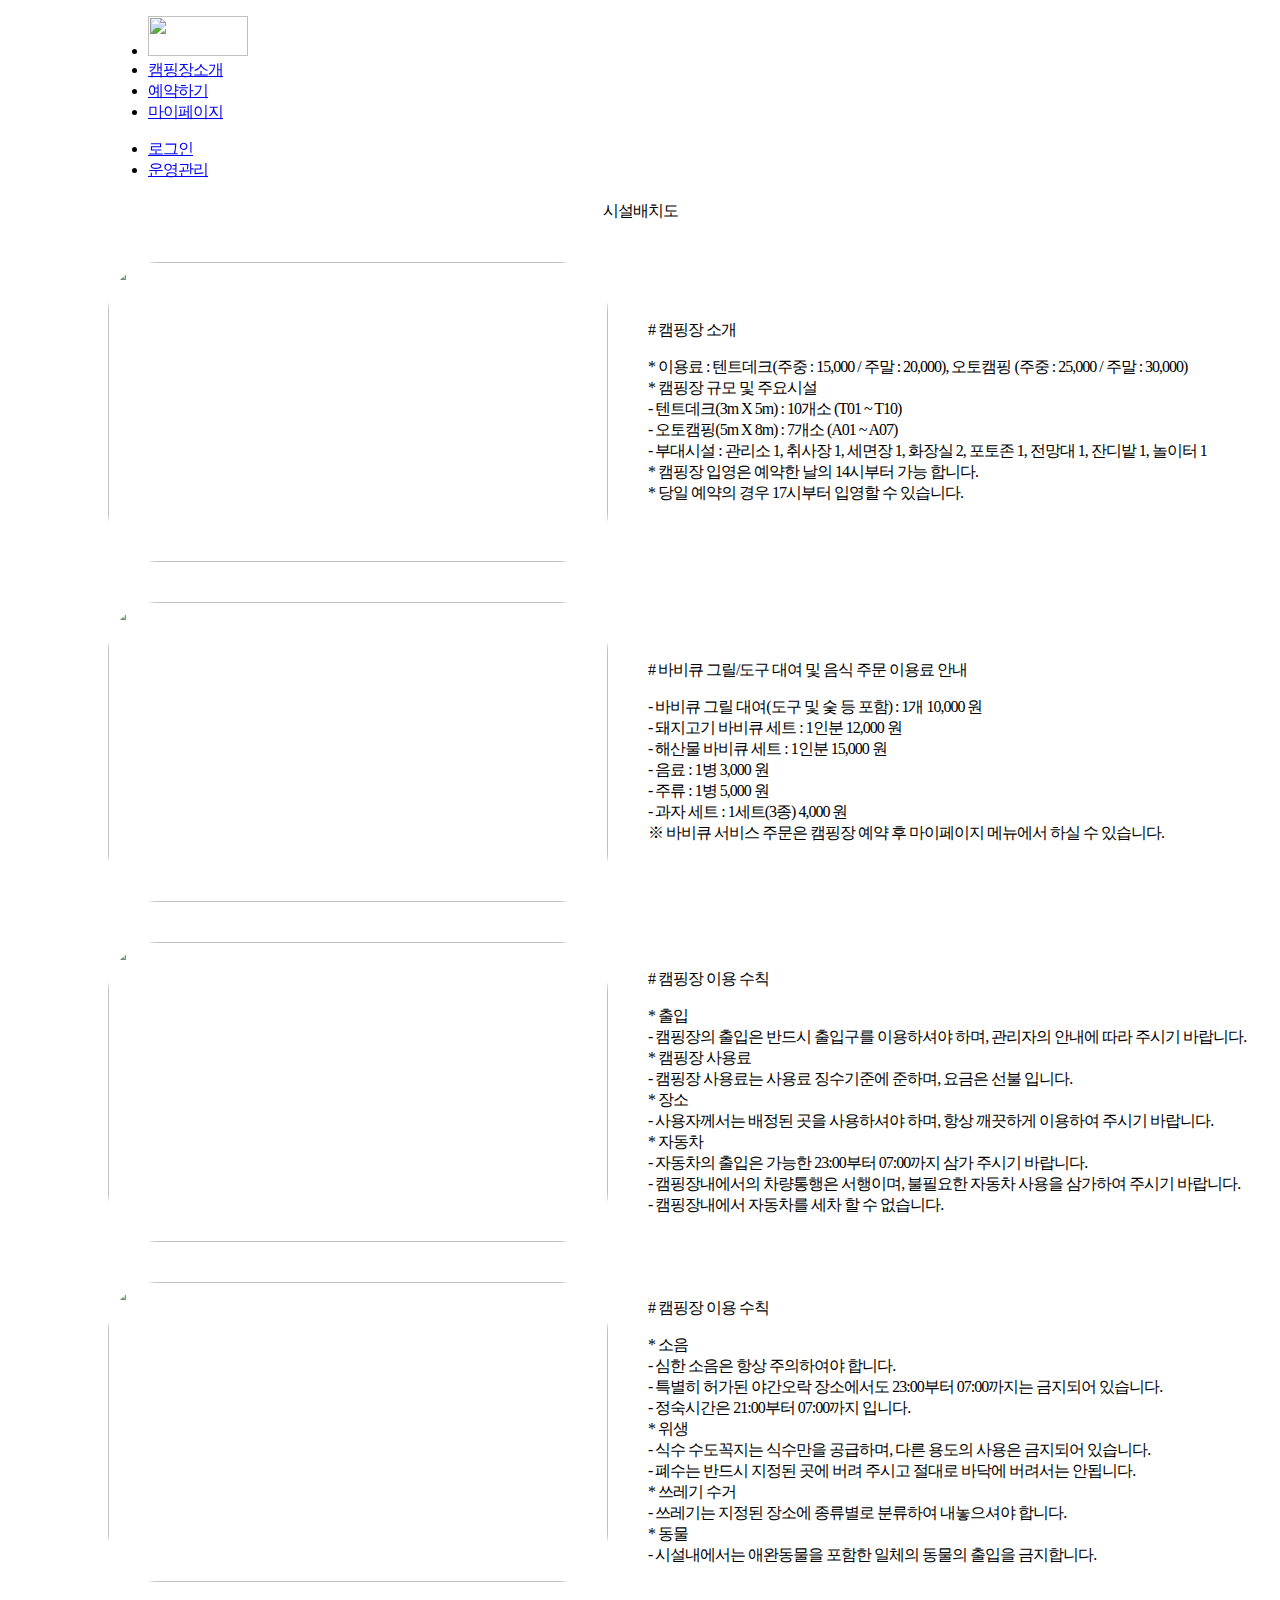
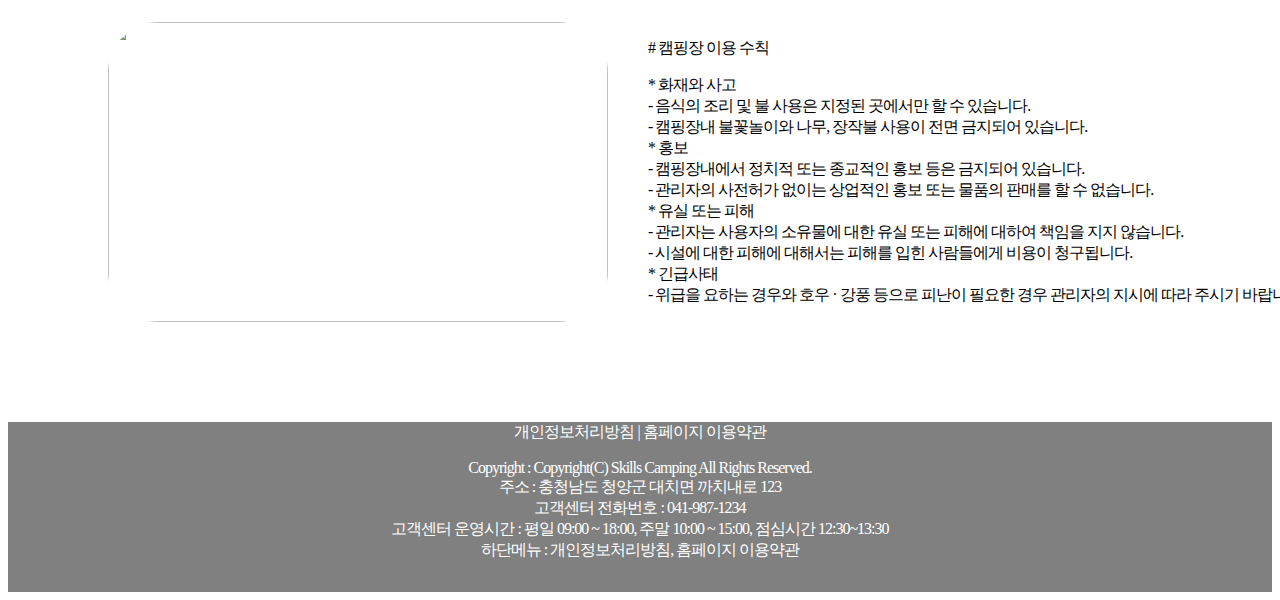
==== contents.html @ c5d4b08f "css 파일 병합" ====
<!DOCTYPE html>
<html lang="ko">
<head>
    <meta charset="UTF-8">
    <meta name="viewport" content="width=device-width, initial-scale=1.0">
    <title>Skills Camping</title>
    <link rel="stylesheet" href="./style.css">
    <link href="https://cdn.jsdelivr.net/npm/bootstrap@5.3.1/dist/css/bootstrap.min.css" rel="stylesheet" integrity="sha384-4bw+/aepP/YC94hEpVNVgiZdgIC5+VKNBQNGCHeKRQN+PtmoHDEXuppvnDJzQIu9" crossorigin="anonymous">
</head>
<body>
    <header>
        <nav class="navbar navbar-expand-lg bg-body-tertiary">
          <div class="container-fluid">
            <ul class="navbar-nav me-auto mb-2 mb-lg-0">
              <li>
                <a href="./index.html"><img class="logo" src="./logo.jpg" alt=""></a>
              </li>
              <li class="nav-item">
                <a class="nav-link" href="./contents.html">캠핑장소개</a>
              </li>
              <li class="nav-item">
                <a class="nav-link" href="#">예약하기</a>
              </li>
              <li class="nav-item">
                <a class="nav-link" href="#">마이페이지</a>
              </li>
            </ul>
            <span>
              <ul class="navbar-nav me-auto mb-2 mb-lg-0">
                <li class="nav-item">
                  <a class="nav-link" href="#">로그인</a>
                </li>
                <li class="nav-item">
                  <a class="nav-link" href="#">운영관리</a>
                </li>
              </ul>
            </span>
          </div>
        </nav>
    </header>

    <div class="content">
        <p class="h4">시설배치도</p>
        <img class="comp_map" src="./Camp-map.jpg" alt="">

    </div>
    <div class="contents_main">
        <div class="contents_main_cm">
            <img class="contents_main_img" src="./캠핑장소개.jpg" alt="">
            <div>
              <p class="h4"># 캠핑장 소개</p>
              <p class="h6">
                * 이용료 : 텐트데크(주중 : 15,000 / 주말 : 20,000), 오토캠핑 (주중 : 25,000 / 주말 : 30,000)<br>
                * 캠핑장 규모 및 주요시설<br>
                - 텐트데크(3m X 5m) : 10개소 (T01 ~ T10)<br>
                - 오토캠핑(5m X 8m) : 7개소 (A01 ~ A07)<br>
                - 부대시설 : 관리소 1, 취사장 1, 세면장 1, 화장실 2, 포토존 1, 전망대 1, 잔디밭 1, 놀이터 1<br>
                * 캠핑장 입영은 예약한 날의 14시부터 가능 합니다.<br>
                * 당일 예약의 경우 17시부터 입영할 수 있습니다.
              </p>
            </div>
        </div>
        <div class="contents_main_cm">
            <img class="contents_main_img" src="./바베큐그릴.jpg" alt="">
            <div>
              <p class="h4"># 바비큐 그릴/도구 대여 및 음식 주문 이용료 안내</p>
              <p class="h6">
                - 바비큐 그릴 대여(도구 및 숯 등 포함) : 1개 10,000 원<br>
                - 돼지고기 바비큐 세트 : 1인분 12,000 원<br>
                - 해산물 바비큐 세트 : 1인분 15,000 원<br>
                - 음료 : 1병 3,000 원<br>
                - 주류 : 1병 5,000 원<br>
                - 과자 세트 : 1세트(3종) 4,000 원<br>
                ※ 바비큐 서비스 주문은 캠핑장 예약 후 마이페이지 메뉴에서 하실 수 있습니다.
              </p>
            </div>
        </div>
        <div class="contents_main_cm">
            <img class="contents_main_img" src="./캠핑장이용수칙1.jpg" alt="">
            <div>
              <p class="h4"># 캠핑장 이용 수칙</p>
              <p class="h6">
                * 출입<br>
                - 캠핑장의 출입은 반드시 출입구를 이용하셔야 하며, 관리자의 안내에 따라 주시기 바랍니다.<br>
                * 캠핑장 사용료<br>
                - 캠핑장 사용료는 사용료 징수기준에 준하며, 요금은 선불 입니다.<br>
                * 장소<br>
                - 사용자께서는 배정된 곳을 사용하셔야 하며, 항상 깨끗하게 이용하여 주시기 바랍니다.<br>
                * 자동차<br>
                - 자동차의 출입은 가능한 23:00부터 07:00까지 삼가 주시기 바랍니다.<br>
                - 캠핑장내에서의 차량통행은 서행이며, 불필요한 자동차 사용을 삼가하여 주시기 바랍니다.<br>
                - 캠핑장내에서 자동차를 세차 할 수 없습니다.<br>
                </p>
            </div>
        </div>
        <div class="contents_main_cm">
            <img class="contents_main_img" src="./캠핑장이용수칙2.jpg" alt="">
            <div>
              <p class="h4"># 캠핑장 이용 수칙</p>
              <p class="h6">
                * 소음<br>
                - 심한 소음은 항상 주의하여야 합니다.<br>
                - 특별히 허가된 야간오락 장소에서도 23:00부터 07:00까지는 금지되어 있습니다.<br>
                - 정숙시간은 21:00부터 07:00까지 입니다.<br>
                * 위생<br>
                - 식수 수도꼭지는 식수만을 공급하며, 다른 용도의 사용은 금지되어 있습니다.<br>
                - 폐수는 반드시 지정된 곳에 버려 주시고 절대로 바닥에 버려서는 안됩니다.<br>
                * 쓰레기 수거<br>
                - 쓰레기는 지정된 장소에 종류별로 분류하여 내놓으셔야 합니다.<br>
                * 동물<br>
                - 시설내에서는 애완동물을 포함한 일체의 동물의 출입을 금지합니다.
              </p>
            </div>
        </div>
        <div class="contents_main_cm">
            <img class="contents_main_img" src="./캠핑장이용수칙3.jpg" alt="">
            <div>
              <p class="h4"># 캠핑장 이용 수칙</p>
              <p class="h6">
                * 화재와 사고<br>
                - 음식의 조리 및 불 사용은 지정된 곳에서만 할 수 있습니다.<br>
                - 캠핑장내 불꽃놀이와 나무, 장작불 사용이 전면 금지되어 있습니다.<br>
                * 홍보<br>
                - 캠핑장내에서 정치적 또는 종교적인 홍보 등은 금지되어 있습니다.<br>
                - 관리자의 사전허가 없이는 상업적인 홍보 또는 물품의 판매를 할 수 없습니다.<br>
                * 유실 또는 피해<br>
                - 관리자는 사용자의 소유물에 대한 유실 또는 피해에 대하여 책임을 지지 않습니다.<br>
                - 시설에 대한 피해에 대해서는 피해를 입힌 사람들에게 비용이 청구됩니다.<br>
                * 긴급사태<br>
                - 위급을 요하는 경우와 호우 · 강풍 등으로 피난이 필요한 경우 관리자의 지시에 따라 주시기 바랍니다.
              </p>
            </div>
        </div>
    </div>






    <footer>
        <div class="footer">
          <p class="h6">개인정보처리방침 | 홈페이지 이용약관</p>
          <p class="h6">Copyright : Copyright(C) Skills Camping All Rights Reserved.<br>
            주소 : 충청남도 청양군 대치면 까치내로 123<br>
            고객센터 전화번호 : 041-987-1234<br>
            고객센터 운영시간 : 평일 09:00 ~ 18:00, 주말 10:00 ~ 15:00, 점심시간 12:30~13:30<br>
            하단메뉴 : 개인정보처리방침, 홈페이지 이용약관</p>
        </div>
      </footer>
</body>
</html>
---- style.css ----
*{
    letter-spacing: -1px;
}
/*header*/
header{
    position: sticky;
    top: 0;
    z-index: 1000;
}
.container-fluid{
    margin: 0 100px !important;
}
.logo{
    width: 100px;
    height: 40px;
}

/*Contents*/
.d-block{
    width: 100%;
    height: 880px;
}

.main{
    margin: 80px 100px;
    display: flex;
    justify-content: center;

}
.main_cm{
    width: 600px;
    display: flex;
    align-items: center;
}

.main_img{
    width: 350px;
    height: 350px;
    border-radius: 50px;
    margin-right: 40px;
}

#main_1{
    margin-left: 230px;
}
#main_2{
    margin-left: 200px;
}
.location{
    text-align: center;
}
.location_img{
    border-radius: 60px;
}


/*contents*/

.content{
    text-align: center;
    margin: 0 100px;
    margin-top: 20px;
}
.comp_map{
    width: 800px;
    margin-bottom: 20px;
    border-radius: 30px;
}

.contents_main{
    margin: 0 100px;
}
.contents_main_cm{
    width: 1400px;
    display: flex;
    align-items: center;
    margin-bottom: 40px;
}

.contents_main_img{
    width: 500px;
    height: 300px;
    border-radius: 50px;
    margin-right: 40px;
}





/*Footer*/
.footer{
    height: 170px;
    margin-top: 100px;
    padding: 0 100px;
    background-color: gray;
    color: white;
    text-align: center;
}
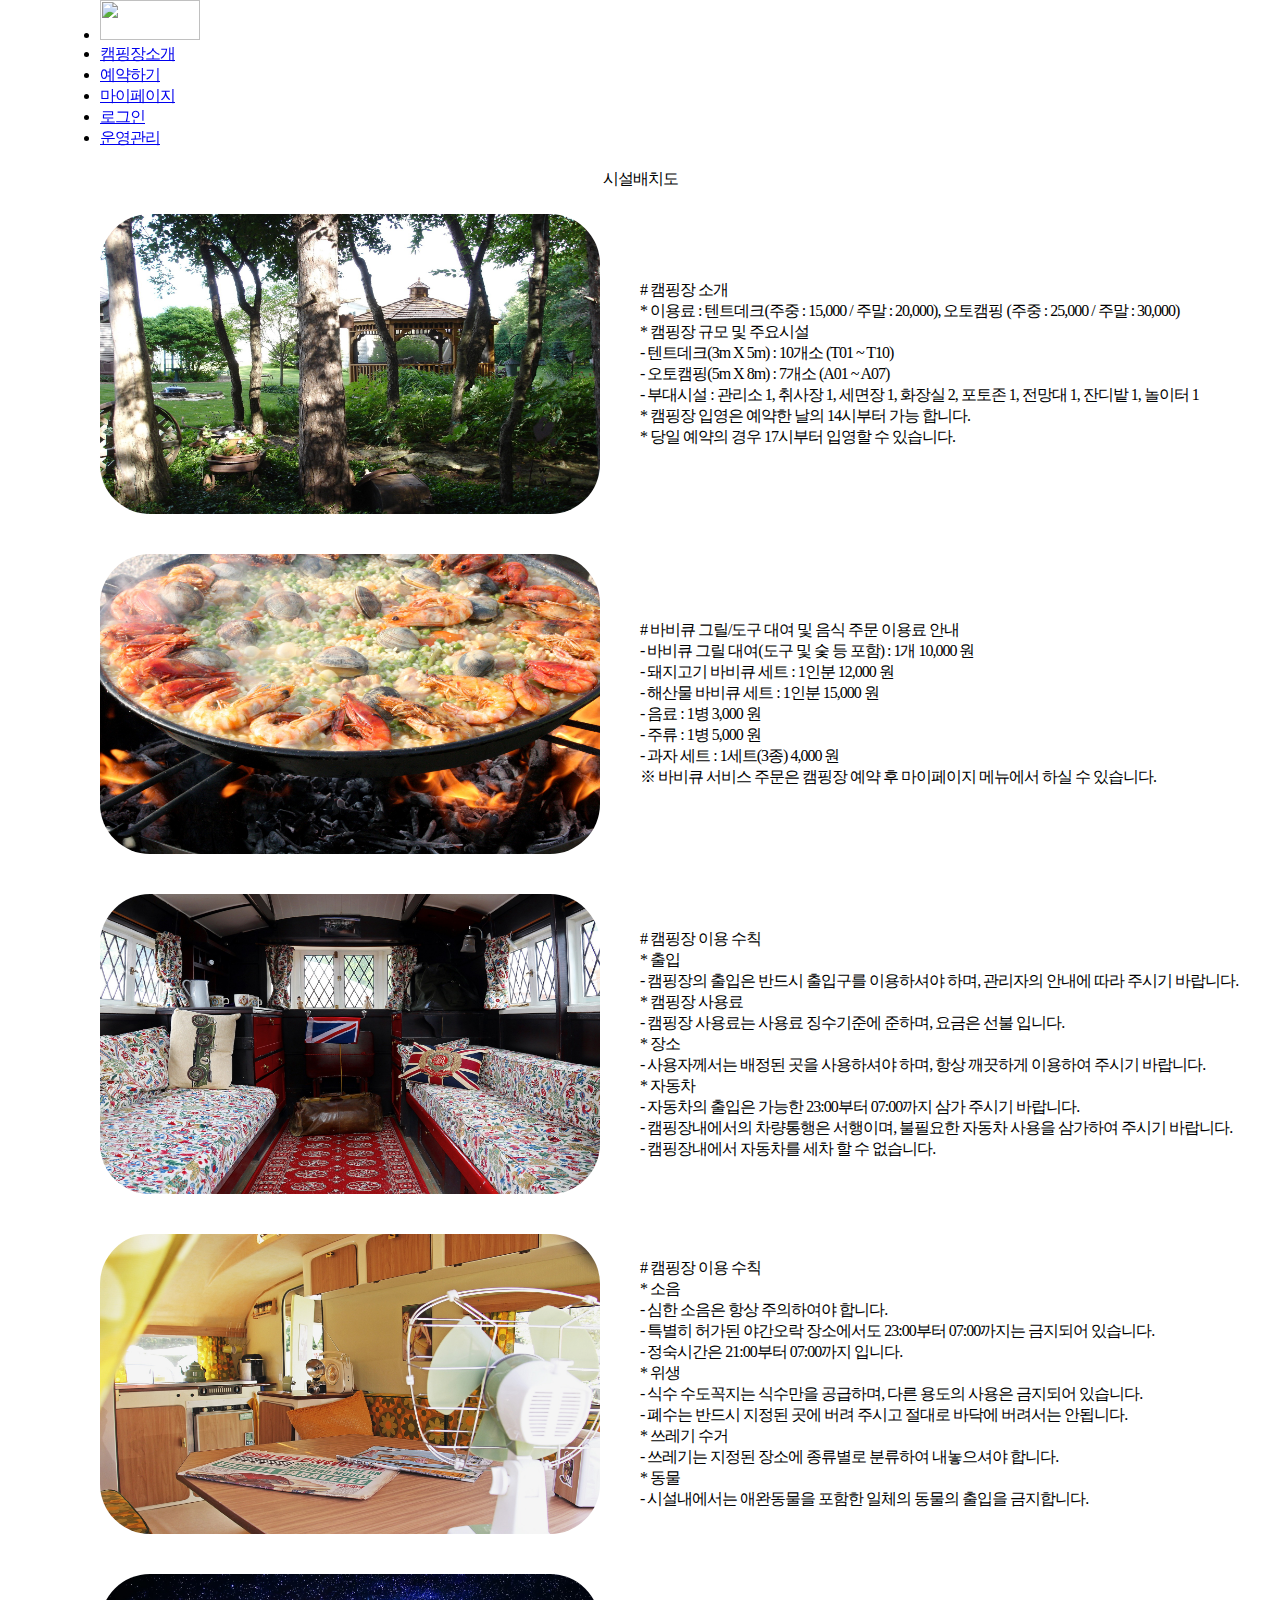
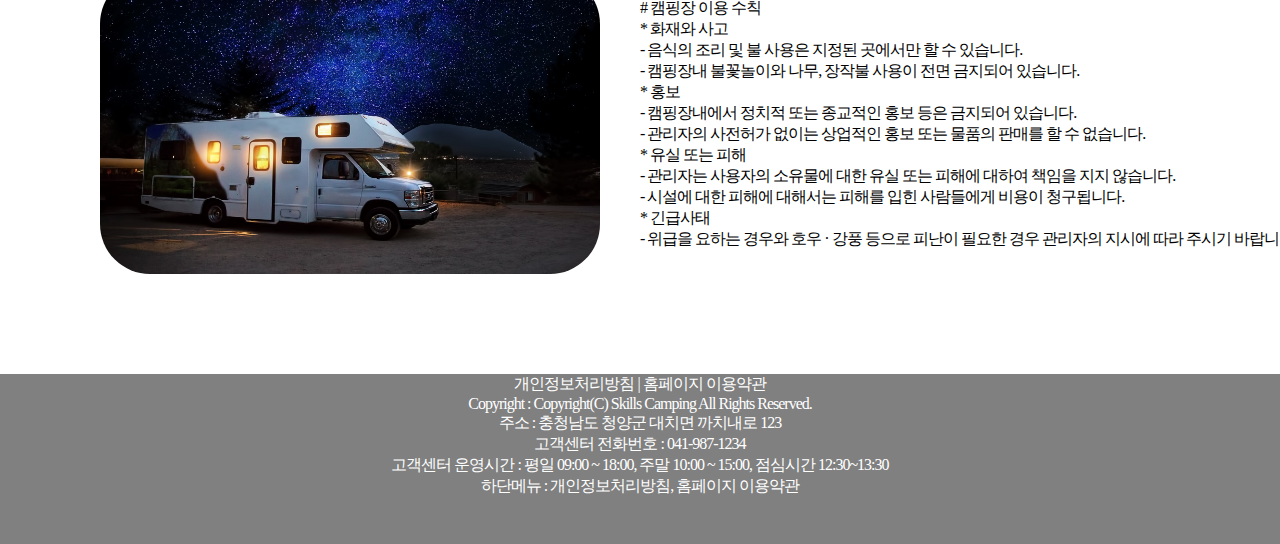
==== commit 5953bdcd: "image 파일 생성" ====
--- a/contents.html
+++ b/contents.html
@@ -46,7 +46,7 @@
     </div>
     <div class="contents_main">
         <div class="contents_main_cm">
-            <img class="contents_main_img" src="./캠핑장소개.jpg" alt="">
+            <img class="contents_main_img" src="./image/캠핑장소개.jpg" alt="">
             <div>
               <p class="h4"># 캠핑장 소개</p>
               <p class="h6">
@@ -61,7 +61,7 @@
             </div>
         </div>
         <div class="contents_main_cm">
-            <img class="contents_main_img" src="./바베큐그릴.jpg" alt="">
+            <img class="contents_main_img" src="./image/바베큐그릴.jpg" alt="">
             <div>
               <p class="h4"># 바비큐 그릴/도구 대여 및 음식 주문 이용료 안내</p>
               <p class="h6">
@@ -76,7 +76,7 @@
             </div>
         </div>
         <div class="contents_main_cm">
-            <img class="contents_main_img" src="./캠핑장이용수칙1.jpg" alt="">
+            <img class="contents_main_img" src="./image/캠핑장이용수칙1.jpg" alt="">
             <div>
               <p class="h4"># 캠핑장 이용 수칙</p>
               <p class="h6">
@@ -94,7 +94,7 @@
             </div>
         </div>
         <div class="contents_main_cm">
-            <img class="contents_main_img" src="./캠핑장이용수칙2.jpg" alt="">
+            <img class="contents_main_img" src="./image/캠핑장이용수칙2.jpg" alt="">
             <div>
               <p class="h4"># 캠핑장 이용 수칙</p>
               <p class="h6">
@@ -113,7 +113,7 @@
             </div>
         </div>
         <div class="contents_main_cm">
-            <img class="contents_main_img" src="./캠핑장이용수칙3.jpg" alt="">
+            <img class="contents_main_img" src="./image/캠핑장이용수칙3.jpg" alt="">
             <div>
               <p class="h4"># 캠핑장 이용 수칙</p>
               <p class="h6">
--- a/style.css
+++ b/style.css
@@ -1,4 +1,6 @@
 *{
+    margin: 0;
+    padding: 0;
     letter-spacing: -1px;
 }
 /*header*/
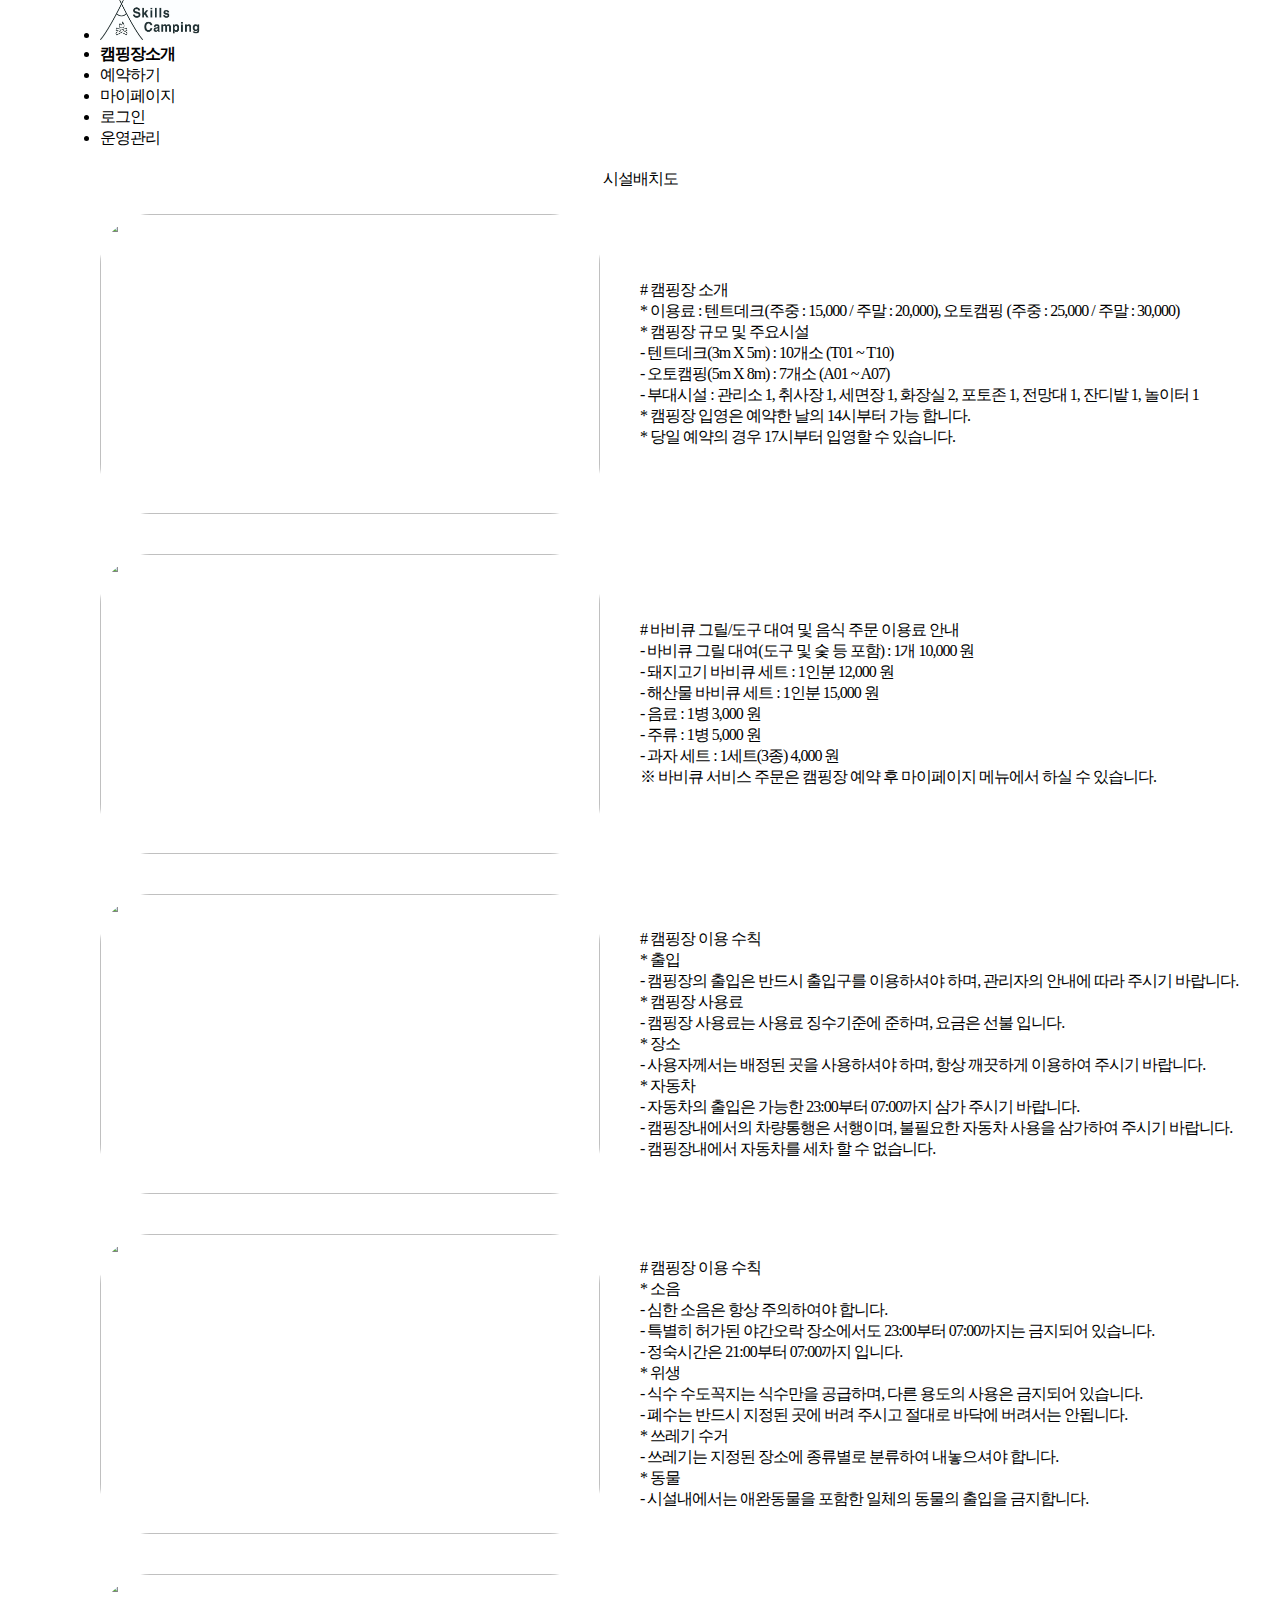
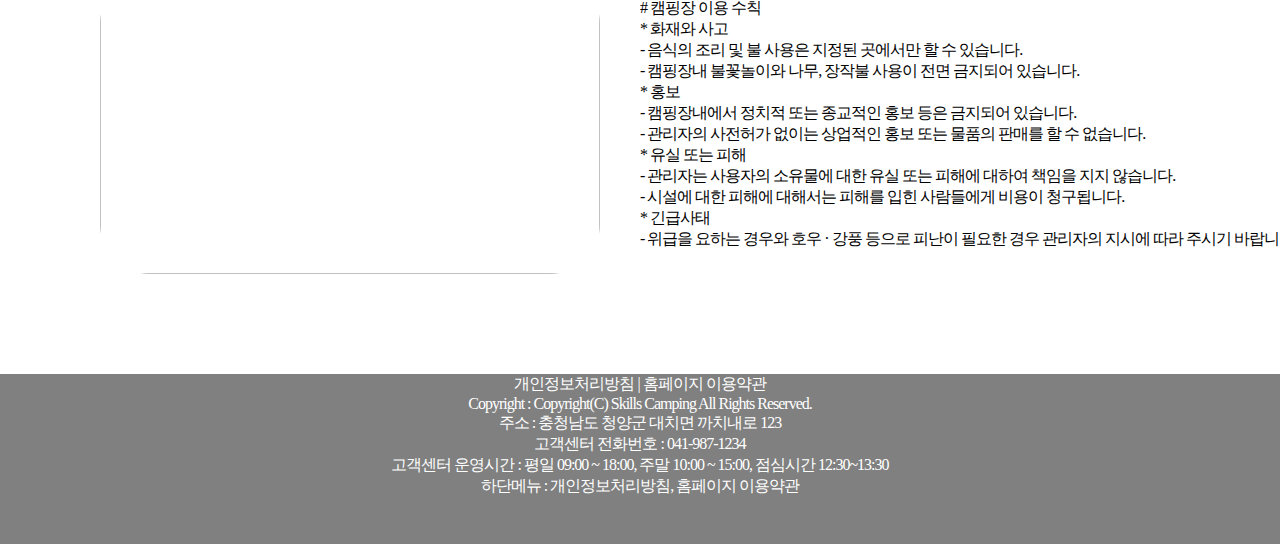
==== commit 0c2cb6d3: "A 모듈 수정" ====
--- a/contents.html
+++ b/contents.html
@@ -16,7 +16,7 @@
                 <a href="./index.html"><img class="logo" src="./logo.jpg" alt=""></a>
               </li>
               <li class="nav-item">
-                <a class="nav-link" href="./contents.html">캠핑장소개</a>
+                <a class="nav-link now" href="./contents.html">캠핑장소개</a>
               </li>
               <li class="nav-item">
                 <a class="nav-link" href="#">예약하기</a>
@@ -46,7 +46,7 @@
     </div>
     <div class="contents_main">
         <div class="contents_main_cm">
-            <img class="contents_main_img" src="./image/캠핑장소개.jpg" alt="">
+            <img class="contents_main_img" src="./assets/캠핑장소개.jpg" alt="">
             <div>
               <p class="h4"># 캠핑장 소개</p>
               <p class="h6">
@@ -61,7 +61,7 @@
             </div>
         </div>
         <div class="contents_main_cm">
-            <img class="contents_main_img" src="./image/바베큐그릴.jpg" alt="">
+            <img class="contents_main_img" src="./assets/바베큐그릴.jpg" alt="">
             <div>
               <p class="h4"># 바비큐 그릴/도구 대여 및 음식 주문 이용료 안내</p>
               <p class="h6">
@@ -76,7 +76,7 @@
             </div>
         </div>
         <div class="contents_main_cm">
-            <img class="contents_main_img" src="./image/캠핑장이용수칙1.jpg" alt="">
+            <img class="contents_main_img" src="./assets/캠핑장이용수칙1.jpg" alt="">
             <div>
               <p class="h4"># 캠핑장 이용 수칙</p>
               <p class="h6">
@@ -94,7 +94,7 @@
             </div>
         </div>
         <div class="contents_main_cm">
-            <img class="contents_main_img" src="./image/캠핑장이용수칙2.jpg" alt="">
+            <img class="contents_main_img" src="./assets/캠핑장이용수칙2.jpg" alt="">
             <div>
               <p class="h4"># 캠핑장 이용 수칙</p>
               <p class="h6">
@@ -113,7 +113,7 @@
             </div>
         </div>
         <div class="contents_main_cm">
-            <img class="contents_main_img" src="./image/캠핑장이용수칙3.jpg" alt="">
+            <img class="contents_main_img" src="./assets/캠핑장이용수칙3.jpg" alt="">
             <div>
               <p class="h4"># 캠핑장 이용 수칙</p>
               <p class="h6">
--- a/style.css
+++ b/style.css
@@ -7,8 +7,21 @@
 header{
     position: sticky;
     top: 0;
-    z-index: 1000;
+    z-index: 1;
+    background-color: white;
 }
+
+/* .header_manu ul{
+    list-style: none;
+}
+
+.header_manu ul li{
+    float: left;
+}
+
+.header_main_menu{
+    
+} */
 .container-fluid{
     margin: 0 100px !important;
 }
@@ -16,6 +29,13 @@
     width: 100px;
     height: 40px;
 }
+
+a{
+    text-decoration: none;
+    color: inherit;
+}
+
+
 
 /*Contents*/
 .d-block{
@@ -53,6 +73,18 @@
 }
 .location_img{
     border-radius: 60px;
+}
+
+.controlBtns {
+    text-align: center;
+    margin-top: 20px;
+}
+
+.controlBtns > button {
+    font: 100px;
+}
+.now {
+    font-weight: 900 !important;
 }
 
 
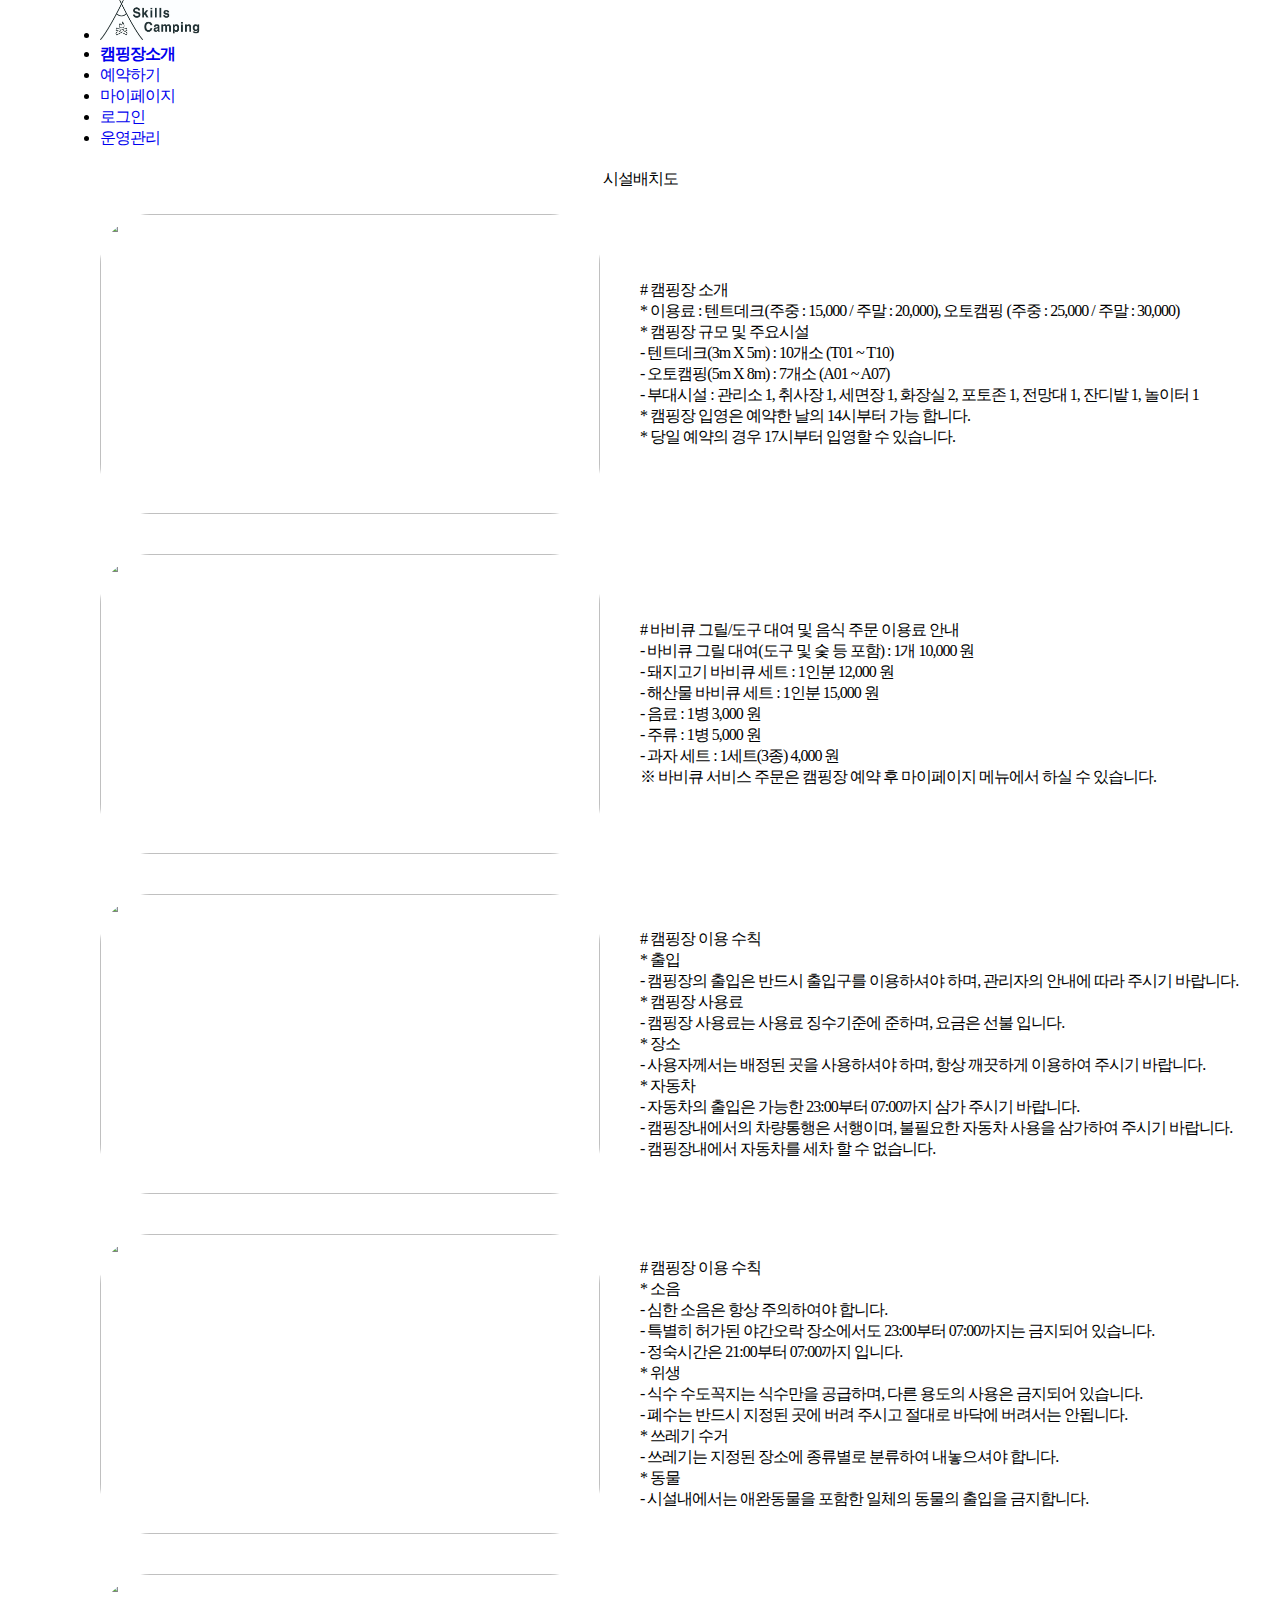
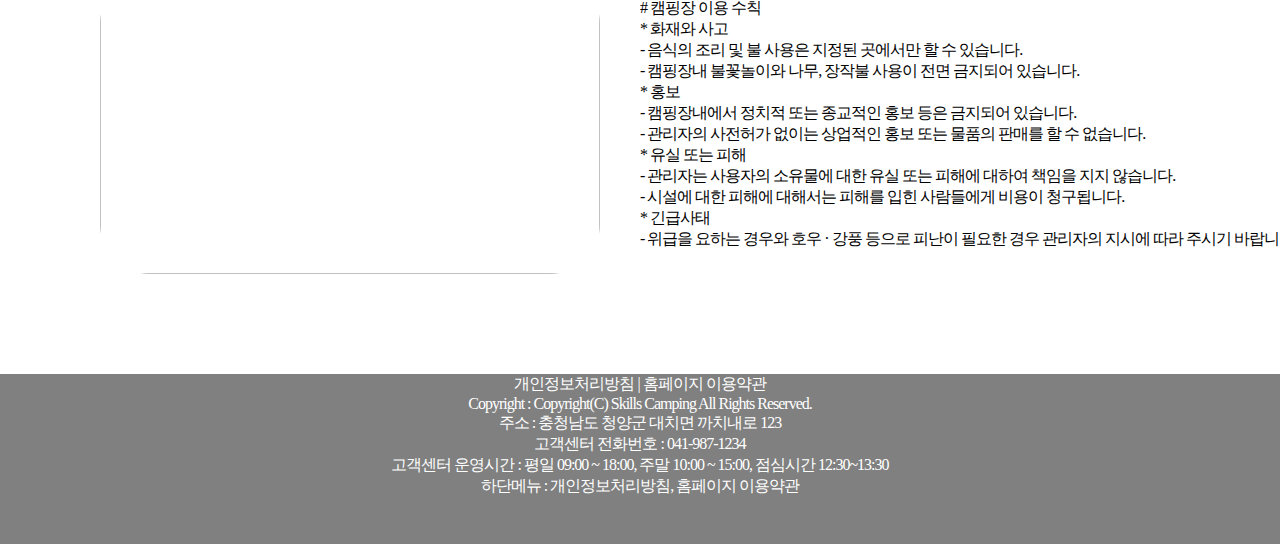
==== commit 3ac85235: "Footer 추가" ====
--- a/contents.html
+++ b/contents.html
@@ -3,7 +3,7 @@
 <head>
     <meta charset="UTF-8">
     <meta name="viewport" content="width=device-width, initial-scale=1.0">
-    <title>Skills Camping</title>
+    <title>기능경기대회 소개페이지</title>
     <link rel="stylesheet" href="./style.css">
     <link href="https://cdn.jsdelivr.net/npm/bootstrap@5.3.1/dist/css/bootstrap.min.css" rel="stylesheet" integrity="sha384-4bw+/aepP/YC94hEpVNVgiZdgIC5+VKNBQNGCHeKRQN+PtmoHDEXuppvnDJzQIu9" crossorigin="anonymous">
 </head>
@@ -19,7 +19,7 @@
                 <a class="nav-link now" href="./contents.html">캠핑장소개</a>
               </li>
               <li class="nav-item">
-                <a class="nav-link" href="#">예약하기</a>
+                <a class="nav-link" href="./reservation.html">예약하기</a>
               </li>
               <li class="nav-item">
                 <a class="nav-link" href="#">마이페이지</a>
@@ -138,6 +138,7 @@
 
 
 
+    <!-- Footer Start -->
     <footer>
         <div class="footer">
           <p class="h6">개인정보처리방침 | 홈페이지 이용약관</p>
@@ -148,5 +149,6 @@
             하단메뉴 : 개인정보처리방침, 홈페이지 이용약관</p>
         </div>
       </footer>
+      <!-- Footer End -->
 </body>
 </html>--- a/style.css
+++ b/style.css
@@ -1,133 +1,129 @@
-*{
-    margin: 0;
-    padding: 0;
-    letter-spacing: -1px;
-}
-/*header*/
-header{
-    position: sticky;
-    top: 0;
-    z-index: 1;
-    background-color: white;
+* {
+  margin: 0;
+  padding: 0;
+  /* 자간 간격 줄이기 */
+  letter-spacing: -1px;
 }
 
-/* .header_manu ul{
-    list-style: none;
+a{
+  text-decoration: none;
 }
 
-.header_manu ul li{
+/*header Start*/
+header {
+  position: sticky;
+  top: 0;
+  z-index: 1;
+  background-color: white;
+}
+
+.header_menu ul{
+  list-style: none;
+}
+
+.header_menu ul li{
     float: left;
 }
 
 .header_main_menu{
     
-} */
-.container-fluid{
-    margin: 0 100px !important;
-}
-.logo{
-    width: 100px;
-    height: 40px;
-}
-
-a{
-    text-decoration: none;
-    color: inherit;
 }
 
 
+.container-fluid {
+  margin: 0 100px !important;
+}
+.logo {
+  width: 100px;
+  height: 40px;
+}
+
 
 /*Contents*/
-.d-block{
-    width: 100%;
-    height: 880px;
+.d-block {
+  width: 100%;
+  height: 880px;
 }
 
-.main{
-    margin: 80px 100px;
-    display: flex;
-    justify-content: center;
-
+.main {
+  margin: 80px 100px;
+  display: flex;
+  justify-content: center;
 }
-.main_cm{
-    width: 600px;
-    display: flex;
-    align-items: center;
+.main_cm {
+  width: 600px;
+  display: flex;
+  align-items: center;
 }
 
-.main_img{
-    width: 350px;
-    height: 350px;
-    border-radius: 50px;
-    margin-right: 40px;
+.main_img {
+  width: 350px;
+  height: 350px;
+  border-radius: 50px;
+  margin-right: 40px;
 }
 
-#main_1{
-    margin-left: 230px;
+#main_1 {
+  margin-left: 230px;
 }
-#main_2{
-    margin-left: 200px;
+#main_2 {
+  margin-left: 200px;
 }
-.location{
-    text-align: center;
+.location {
+  text-align: center;
 }
-.location_img{
-    border-radius: 60px;
+.location_img {
+  border-radius: 60px;
 }
 
 .controlBtns {
-    text-align: center;
-    margin-top: 20px;
+  text-align: center;
+  margin-top: 20px;
 }
 
 .controlBtns > button {
-    font: 100px;
+  font: 100px;
 }
 .now {
-    font-weight: 900 !important;
+  font-weight: 900 !important;
 }
-
 
 /*contents*/
 
-.content{
-    text-align: center;
-    margin: 0 100px;
-    margin-top: 20px;
+.content {
+  text-align: center;
+  margin: 0 100px;
+  margin-top: 20px;
 }
-.comp_map{
-    width: 800px;
-    margin-bottom: 20px;
-    border-radius: 30px;
+.comp_map {
+  width: 800px;
+  margin-bottom: 20px;
+  border-radius: 30px;
 }
 
-.contents_main{
-    margin: 0 100px;
+.contents_main {
+  margin: 0 100px;
 }
-.contents_main_cm{
-    width: 1400px;
-    display: flex;
-    align-items: center;
-    margin-bottom: 40px;
+.contents_main_cm {
+  width: 1400px;
+  display: flex;
+  align-items: center;
+  margin-bottom: 40px;
 }
 
-.contents_main_img{
-    width: 500px;
-    height: 300px;
-    border-radius: 50px;
-    margin-right: 40px;
+.contents_main_img {
+  width: 500px;
+  height: 300px;
+  border-radius: 50px;
+  margin-right: 40px;
 }
 
-
-
-
-
 /*Footer*/
-.footer{
-    height: 170px;
-    margin-top: 100px;
-    padding: 0 100px;
-    background-color: gray;
-    color: white;
-    text-align: center;
+.footer {
+  height: 170px;
+  margin-top: 100px;
+  padding: 0 100px;
+  background-color: gray;
+  color: white;
+  text-align: center;
 }